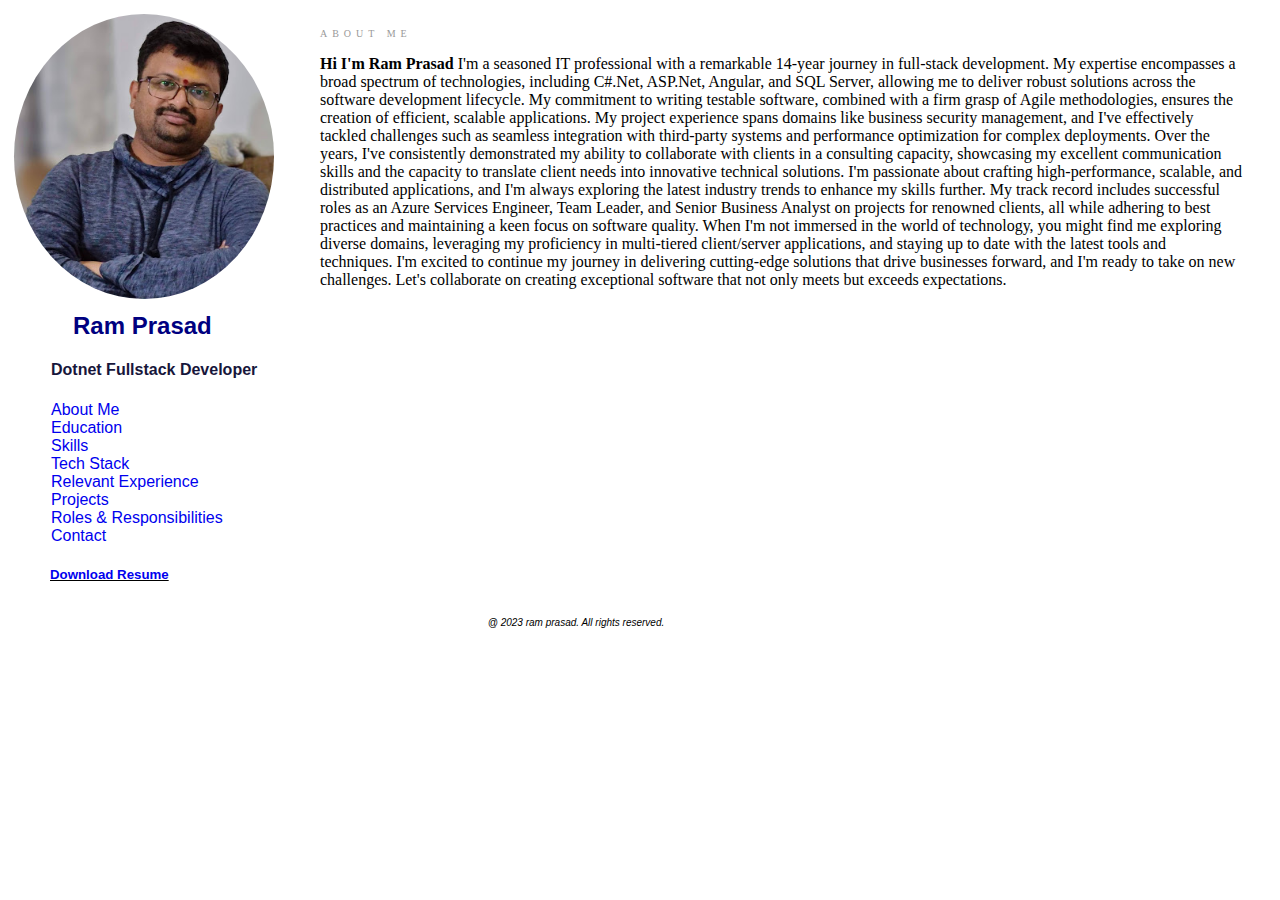
==== index.html @ ca52ce8c "33" ====
<!DOCTYPE HTML>
<html style="width: 90%; height: 100%;">
	<head>
	<style type="text/css">
		li{
			font-family: 'Lucida Sans', 'Lucida Sans Regular', 'Lucida Grande', 'Lucida Sans Unicode', Geneva, Verdana, sans-serif;
			text-align: left; 
			list-style-type: none;
			
		}
		a{
			text-decoration: none;
		}
        .auto-style2 {
            background-size: cover;
            background-position: center center;
            background-repeat: no-repeat;
            position: relative;
            left: 3px;
            top: 3px;
            height: 285px;
            width: 260px;
        }

        .auto-style4 {
            width: 172px;
			height:100%;
			font-family: 'Segoe UI', Tahoma, Geneva, Verdana, sans-serif;
			margin-top: 5%;
			margin-left: 10%;
			color: navy;
        }

        .newStyle4 {
            vertical-align: top;
			width:100%;
			height:100%;
			margin-left: 5%;
			
        }
		.newStyle3{
			color:rgb(23, 22, 59);
		}
        .auto-style5 {
            vertical-align: top;
            width: 90%;
			height: 100%;
			word-wrap: normal;
        }

        .auto-style7 {
            text-align: center;
            font-size: x-small;
			height: 100%;
        }
    </style>
    <script lang="application/javascript">
        function loadPage(page) {
    console.log("Loading page:", page);
    var iframehtml = "<iframe src='" + page + "' style='overflow-y: auto; height: 100%; width: 85%; position: absolute; top: 0px; right: 0px; left: 20%; bottom: 0px; border: none;' height='100%' width='85%'></iframe>";
    document.getElementById("wrapper").innerHTML = iframehtml;
}
    </script>
	</head>

	<body onload="loadPage('aboutme.html')">
		<div id="colorlib-page">
			<table style="height: 100%;">
				<tr>
					<td class="auto-style5">
						<div>
							<div class="auto-style2" style="background-image: url(images/about.jpg); border-bottom-left-radius: 50%; border-bottom-right-radius: 50%; border-top-left-radius: 50%; border-top-right-radius: 50%;"></div>
							<ul>
								<li >
									<h2 id="colorlib-logo" class="auto-style4"><span>Ram Prasad</span></h2>
								</li>
								<li><h4 class="newStyle3">Dotnet Fullstack Developer</h4></li>
								<li ><a href="#" onclick="loadPage('aboutme.html')" data-nav-section="about">About Me</a></li>
								<li ><a href="#" onclick="loadPage('education.html')" data-nav-section="education">Education</a></li>
								<li ><a href="#" onclick="loadPage('skills.html')" data-nav-section="skills">Skills</a></li>
								<li ><a href="#" onclick="loadPage('techstack.html')" data-nav-section="services">Tech Stack</a></li>
								<li ><a href="#" onclick="loadPage('experience.html')" data-nav-section="experience">Relevant Experience</a></li>
								<li ><a href="#" onclick="loadPage('projects.html')" data-nav-section="contact">Projects</a></li>
								<li ><a href="#" onclick="loadPage('rolesresponsibilities.html')" data-nav-section="contact">Roles & Responsibilities</a></li>
								<li ><a href="#" onclick="loadPage('contact.html')" data-nav-section="contact">Contact</a></li>
							</ul>
						</div>
						<h5 style="margin-left: 15%;font-family: 'Trebuchet MS', 'Lucida Sans Unicode', 'Lucida Grande', 'Lucida Sans', Arial, sans-serif;"><u><a href="https://drive.google.com/uc?export=download&id=1JL5g8VkXIYjFysS0m-DenM2MVwZpq2pD">Download Resume</a></u></h3>
					</td>
					<td class="newStyle4">
						<div id="wrapper"></div>
					</td>
				</tr>
	
			</table>
		</div>
		<footer style="font-family: Calibri, Verdana, Geneva, Tahoma, sans-serif; font-style: italic;">
			<p class="auto-style7">
				@ 2023 ram prasad. All rights reserved.
			</p>
		</footer>
	</body>

</html>
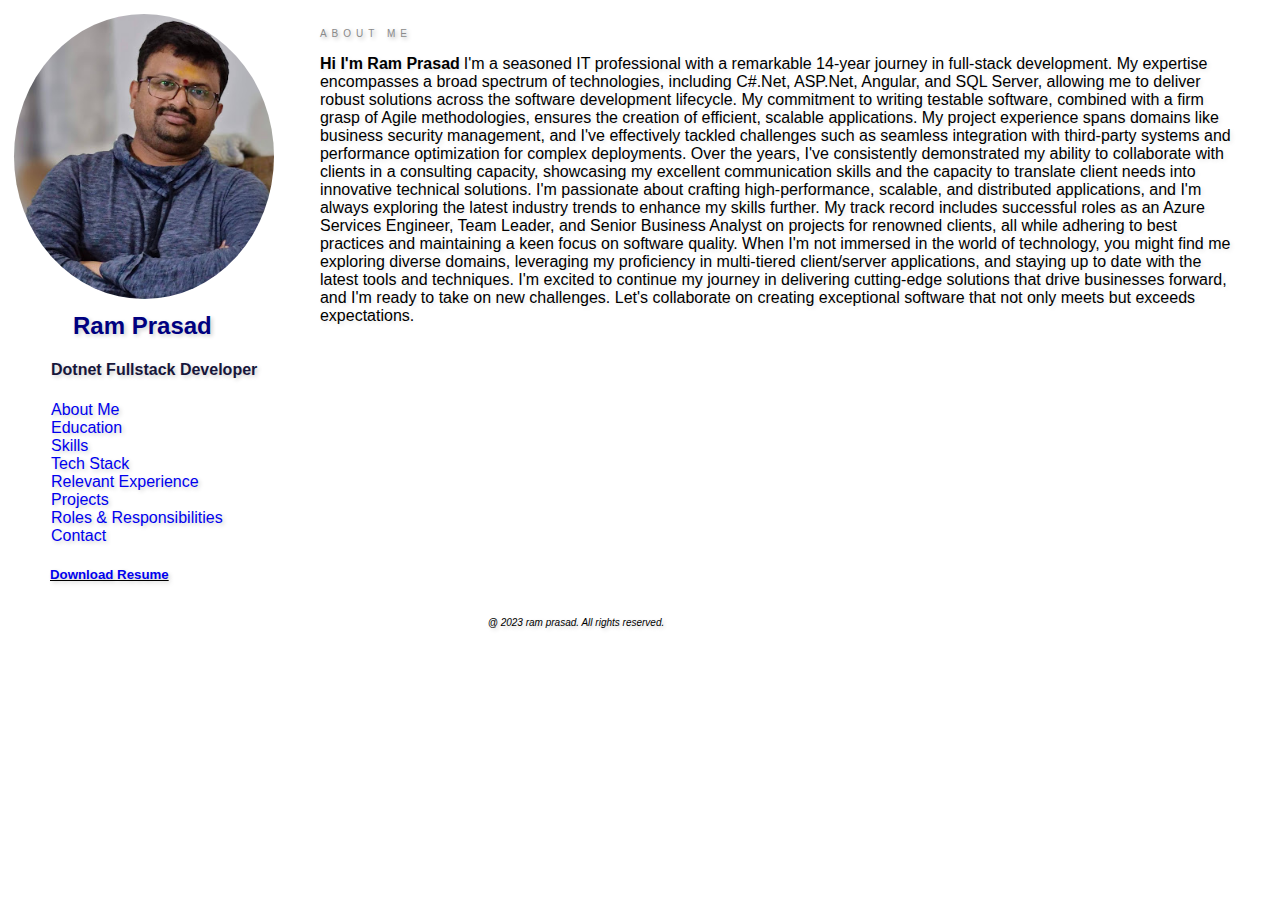
==== commit e33db22e: "34" ====
--- a/index.html
+++ b/index.html
@@ -6,7 +6,7 @@
 			font-family: 'Lucida Sans', 'Lucida Sans Regular', 'Lucida Grande', 'Lucida Sans Unicode', Geneva, Verdana, sans-serif;
 			text-align: left; 
 			list-style-type: none;
-			
+			text-shadow: 2px 2px 4px rgba(0, 0, 0, 0.2);
 		}
 		a{
 			text-decoration: none;
@@ -29,6 +29,7 @@
 			margin-top: 5%;
 			margin-left: 10%;
 			color: navy;
+			text-shadow: 2px 2px 4px rgba(0, 0, 0, 0.2);
         }
 
         .newStyle4 {
@@ -36,10 +37,10 @@
 			width:100%;
 			height:100%;
 			margin-left: 5%;
-			
         }
 		.newStyle3{
 			color:rgb(23, 22, 59);
+			text-shadow: 2px 2px 4px rgba(0, 0, 0, 0.2);
 		}
         .auto-style5 {
             vertical-align: top;
@@ -85,7 +86,7 @@
 								<li ><a href="#" onclick="loadPage('contact.html')" data-nav-section="contact">Contact</a></li>
 							</ul>
 						</div>
-						<h5 style="margin-left: 15%;font-family: 'Trebuchet MS', 'Lucida Sans Unicode', 'Lucida Grande', 'Lucida Sans', Arial, sans-serif;"><u><a href="https://drive.google.com/uc?export=download&id=1JL5g8VkXIYjFysS0m-DenM2MVwZpq2pD">Download Resume</a></u></h3>
+						<h5 style="text-shadow: 2px 2px 4px rgba(0, 0, 0, 0.2);margin-left: 15%;font-family: 'Trebuchet MS', 'Lucida Sans Unicode', 'Lucida Grande', 'Lucida Sans', Arial, sans-serif;"><u><a href="https://drive.google.com/uc?export=download&id=1JL5g8VkXIYjFysS0m-DenM2MVwZpq2pD">Download Resume</a></u></h3>
 					</td>
 					<td class="newStyle4">
 						<div id="wrapper"></div>
@@ -94,7 +95,7 @@
 	
 			</table>
 		</div>
-		<footer style="font-family: Calibri, Verdana, Geneva, Tahoma, sans-serif; font-style: italic;">
+		<footer style="font-family: Calibri, Verdana, Geneva, Tahoma, sans-serif; font-style: italic;text-shadow: 2px 2px 4px rgba(0, 0, 0, 0.2);">
 			<p class="auto-style7">
 				@ 2023 ram prasad. All rights reserved.
 			</p>
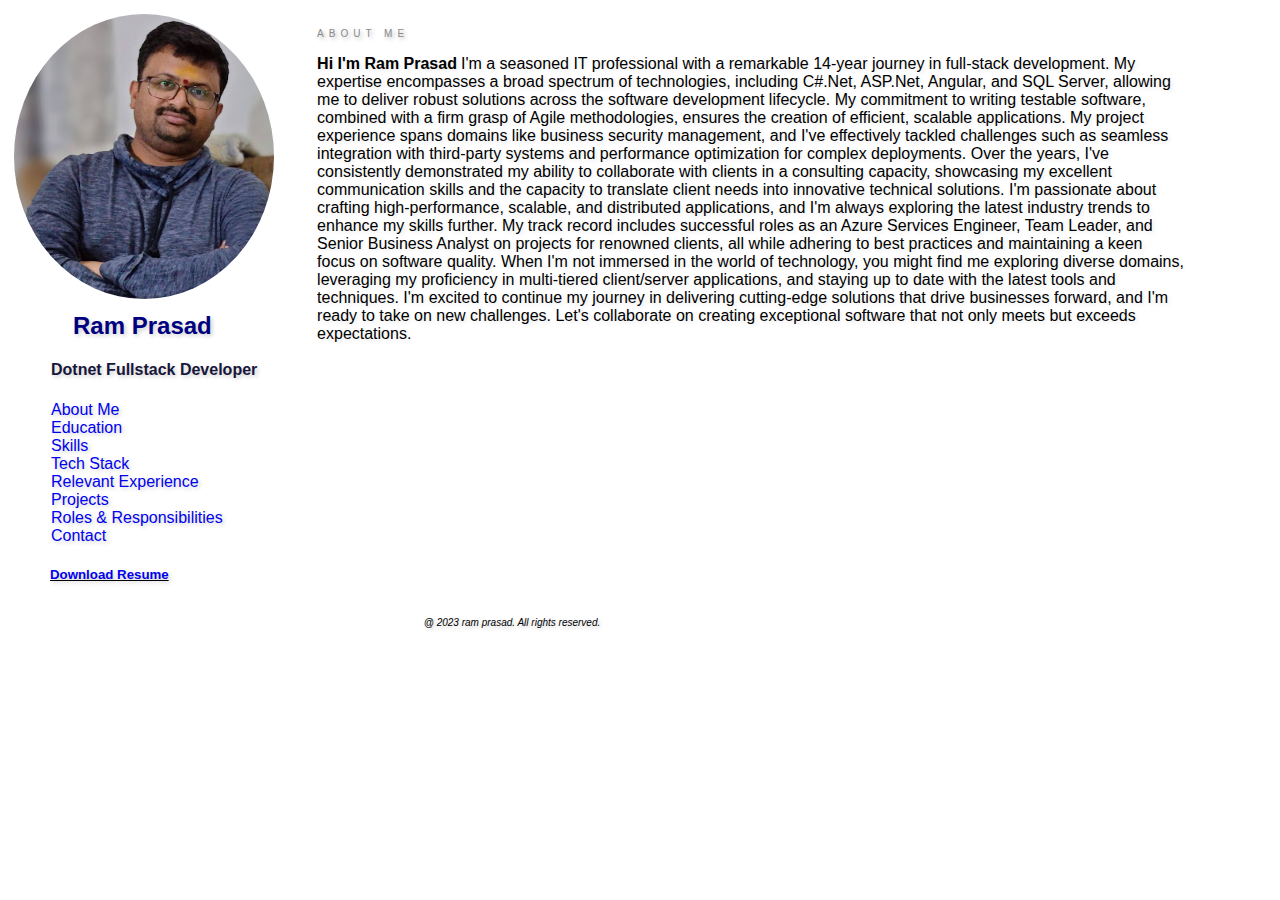
==== commit 53428771: "36" ====
--- a/index.html
+++ b/index.html
@@ -1,5 +1,5 @@
 <!DOCTYPE HTML>
-<html style="width: 90%; height: 100%;">
+<html style="width: 80%; height: 90%;">
 	<head>
 	<style type="text/css">
 		li{
@@ -58,7 +58,7 @@
     <script lang="application/javascript">
         function loadPage(page) {
     console.log("Loading page:", page);
-    var iframehtml = "<iframe src='" + page + "' style='overflow-y: auto; height: 100%; width: 85%; position: absolute; top: 0px; right: 0px; left: 20%; bottom: 0px; border: none;' height='100%' width='85%'></iframe>";
+    var iframehtml = "<iframe src='" + page + "' style='overflow-y: auto; height: 90%; width: 80%; position: absolute; top: 0px; right: 0px; left: 20%; bottom: 0px; border: none;' height='90%' width='80%'></iframe>";
     document.getElementById("wrapper").innerHTML = iframehtml;
 }
     </script>
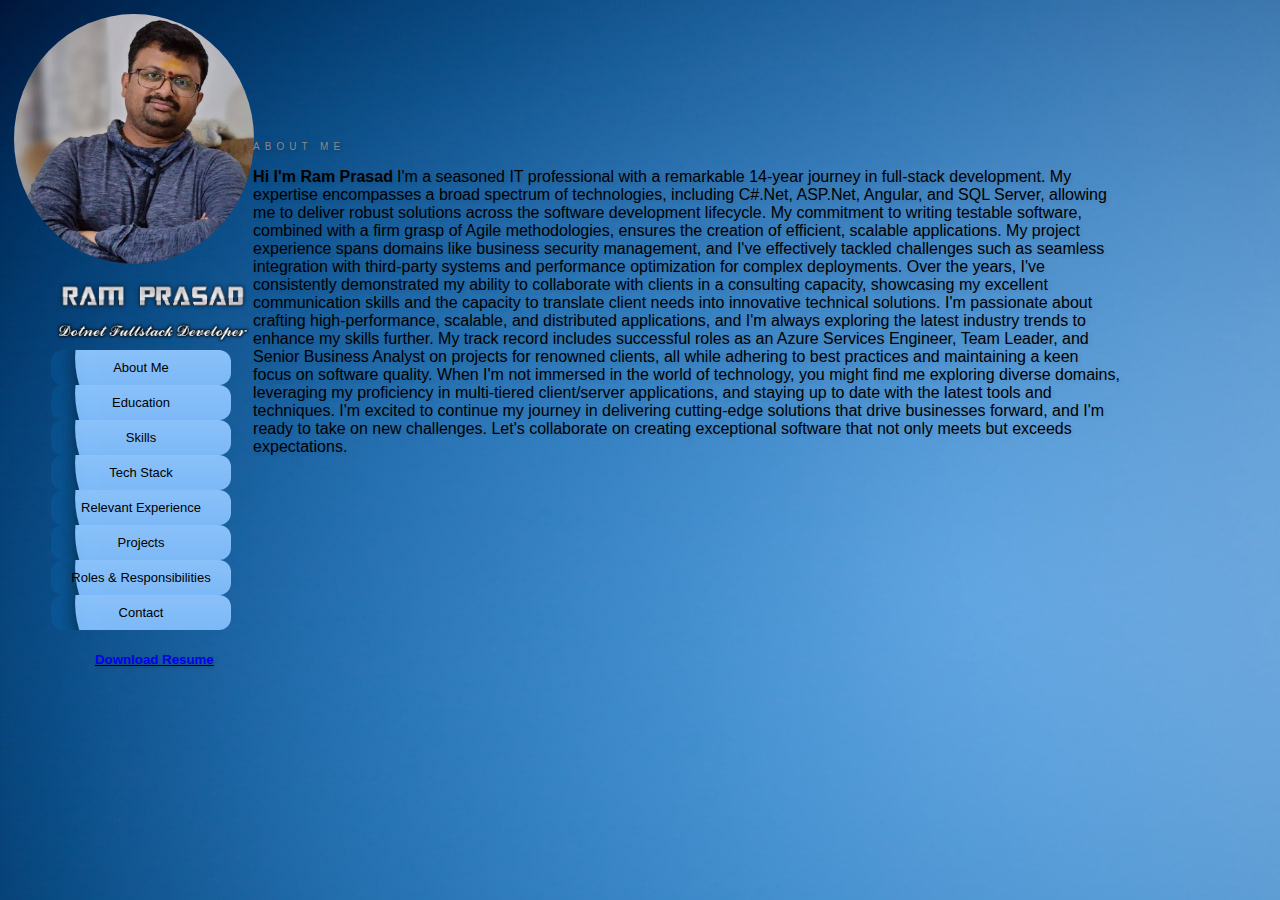
==== commit e54821da: "responsive changes made" ====
--- a/index.html
+++ b/index.html
@@ -1,7 +1,30 @@
 <!DOCTYPE HTML>
-<html style="width: 80%; height: 90%;">
+<html style="width: 80%; height: 90%; background-image: url(images/bg.jpg); ">
 	<head>
 	<style type="text/css">
+		button{
+			background-image: url(images/button-1.png);
+			margin-right: 10px;
+    background-color: rgba(10, 131, 218, 0.171);
+    background-repeat: no-repeat;
+    background-position: left;
+    width: 90%;
+    padding: 10px 20px; /* Add padding for better readability */
+    border-radius: 12px;
+   border-color: black;
+   border:none;
+    font-size: 13px;
+    cursor: pointer;
+	transition: background-color 0.3s, color 0.3s, font-weight 0.2s;
+		}
+
+		button:hover {
+    box-shadow: 0px 2px 4px rgba(0, 0, 0, 0.2); /* Shadow on hover */
+	background-color: #c2ff1c6e; /* New background color on hover */
+    color: #000000; /* New text color on hover */
+	font-weight: bold;
+	transform: scale(1.05);
+}
 		li{
 			font-family: 'Lucida Sans', 'Lucida Sans Regular', 'Lucida Grande', 'Lucida Sans Unicode', Geneva, Verdana, sans-serif;
 			text-align: left; 
@@ -18,8 +41,8 @@
             position: relative;
             left: 3px;
             top: 3px;
-            height: 285px;
-            width: 260px;
+            height: 250px;
+            width: 240px;
         }
 
         .auto-style4 {
@@ -58,35 +81,53 @@
     <script lang="application/javascript">
         function loadPage(page) {
     console.log("Loading page:", page);
-    var iframehtml = "<iframe src='" + page + "' style='overflow-y: auto; height: 90%; width: 80%; position: absolute; top: 0px; right: 0px; left: 20%; bottom: 0px; border: none;' height='90%' width='80%'></iframe>";
+    var iframehtml = "<iframe src='" + page + "' style='overflow-y: auto; height: 90%; width: 80%; position: absolute; top: 0px; right: 0px; left: 15%; bottom: 0px; border: none;' height='90%' width='80%'></iframe>";
     document.getElementById("wrapper").innerHTML = iframehtml;
 }
     </script>
 	</head>
 
 	<body onload="loadPage('aboutme.html')">
-		<div id="colorlib-page">
+		<div>
 			<table style="height: 100%;">
 				<tr>
-					<td class="auto-style5">
+					<td style="background-color: transparent;">
 						<div>
 							<div class="auto-style2" style="background-image: url(images/about.jpg); border-bottom-left-radius: 50%; border-bottom-right-radius: 50%; border-top-left-radius: 50%; border-top-right-radius: 50%;"></div>
 							<ul>
-								<li >
-									<h2 id="colorlib-logo" class="auto-style4"><span>Ram Prasad</span></h2>
+								<li>
+									<img src="images/name.png" style="width: 100%;height: auto;margin-left: 2px;"/>
 								</li>
-								<li><h4 class="newStyle3">Dotnet Fullstack Developer</h4></li>
-								<li ><a href="#" onclick="loadPage('aboutme.html')" data-nav-section="about">About Me</a></li>
-								<li ><a href="#" onclick="loadPage('education.html')" data-nav-section="education">Education</a></li>
-								<li ><a href="#" onclick="loadPage('skills.html')" data-nav-section="skills">Skills</a></li>
-								<li ><a href="#" onclick="loadPage('techstack.html')" data-nav-section="services">Tech Stack</a></li>
-								<li ><a href="#" onclick="loadPage('experience.html')" data-nav-section="experience">Relevant Experience</a></li>
-								<li ><a href="#" onclick="loadPage('projects.html')" data-nav-section="contact">Projects</a></li>
-								<li ><a href="#" onclick="loadPage('rolesresponsibilities.html')" data-nav-section="contact">Roles & Responsibilities</a></li>
-								<li ><a href="#" onclick="loadPage('contact.html')" data-nav-section="contact">Contact</a></li>
+								<li><img src="images/sub.png" style="width: 100%;height: auto;margin-left: 2px;"/></li>
+								<li ><button type="button" onclick="loadPage('aboutme.html')" data-nav-section="about">
+									About Me
+								</button>
+								</li>
+								<li>
+									<button type="button" onclick="loadPage('education.html')" data-nav-section="education">Education</button>
+								</li>
+								<li>
+									<button type="button" onclick="loadPage('skills.html')" data-nav-section="skills">Skills</button>
+								</li>
+								<li>
+									<button type="button" onclick="loadPage('techstack.html')" data-nav-section="services">Tech Stack</button>
+								</li>
+								<li>
+									<button type="button" onclick="loadPage('experience.html')" data-nav-section="experience">Relevant Experience</button>
+								</li>
+								<li>
+									<button type="button" onclick="loadPage('projects.html')" data-nav-section="contact">Projects</button>
+								</li>
+								<li>
+									<button type="button" onclick="loadPage('rolesresponsibilities.html')" data-nav-section="contact">Roles & Responsibilities</button>
+								</li>
+								<li>
+									<button type="button" onclick="loadPage('contact.html')" data-nav-section="contact">Contact</button>
+								</li>
+								
 							</ul>
 						</div>
-						<h5 style="text-shadow: 2px 2px 4px rgba(0, 0, 0, 0.2);margin-left: 15%;font-family: 'Trebuchet MS', 'Lucida Sans Unicode', 'Lucida Grande', 'Lucida Sans', Arial, sans-serif;"><u><a href="https://drive.google.com/uc?export=download&id=1JL5g8VkXIYjFysS0m-DenM2MVwZpq2pD">Download Resume</a></u></h3>
+						<h5 style="text-shadow: 2px 2px 4px rgba(0, 0, 0, 0.2);margin-left: 35%;font-family: 'Trebuchet MS', 'Lucida Sans Unicode', 'Lucida Grande', 'Lucida Sans', Arial, sans-serif;"><u><a href="https://drive.google.com/uc?export=download&id=1JL5g8VkXIYjFysS0m-DenM2MVwZpq2pD">Download Resume</a></u></h3>
 					</td>
 					<td class="newStyle4">
 						<div id="wrapper"></div>
@@ -95,11 +136,6 @@
 	
 			</table>
 		</div>
-		<footer style="font-family: Calibri, Verdana, Geneva, Tahoma, sans-serif; font-style: italic;text-shadow: 2px 2px 4px rgba(0, 0, 0, 0.2);">
-			<p class="auto-style7">
-				@ 2023 ram prasad. All rights reserved.
-			</p>
-		</footer>
 	</body>
 
 </html>
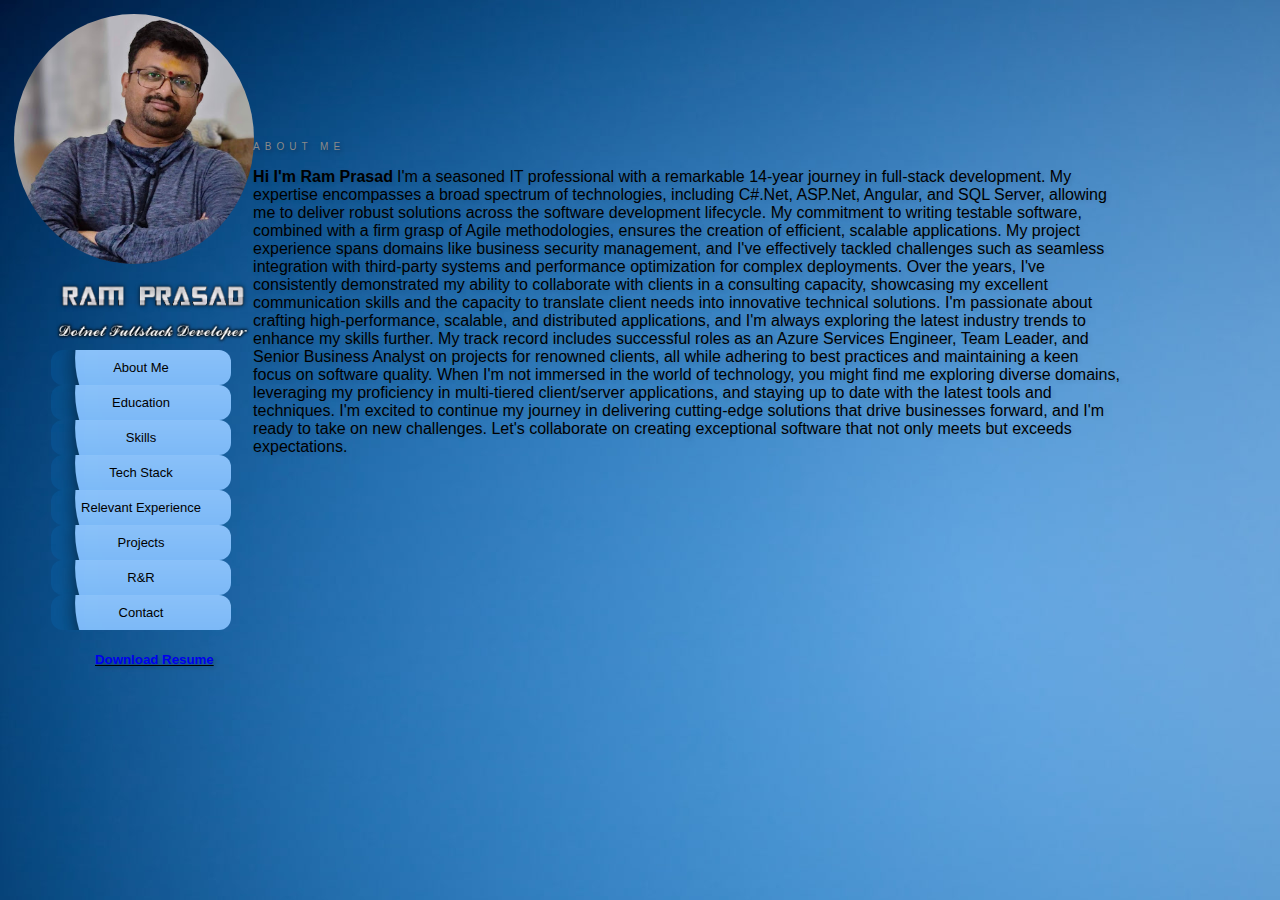
==== commit 152f30c5: "spell" ====
--- a/index.html
+++ b/index.html
@@ -119,7 +119,7 @@
 									<button type="button" onclick="loadPage('projects.html')" data-nav-section="contact">Projects</button>
 								</li>
 								<li>
-									<button type="button" onclick="loadPage('rolesresponsibilities.html')" data-nav-section="contact">Roles & Responsibilities</button>
+									<button type="button" onclick="loadPage('rolesresponsibilities.html')" data-nav-section="contact">R&R</button>
 								</li>
 								<li>
 									<button type="button" onclick="loadPage('contact.html')" data-nav-section="contact">Contact</button>
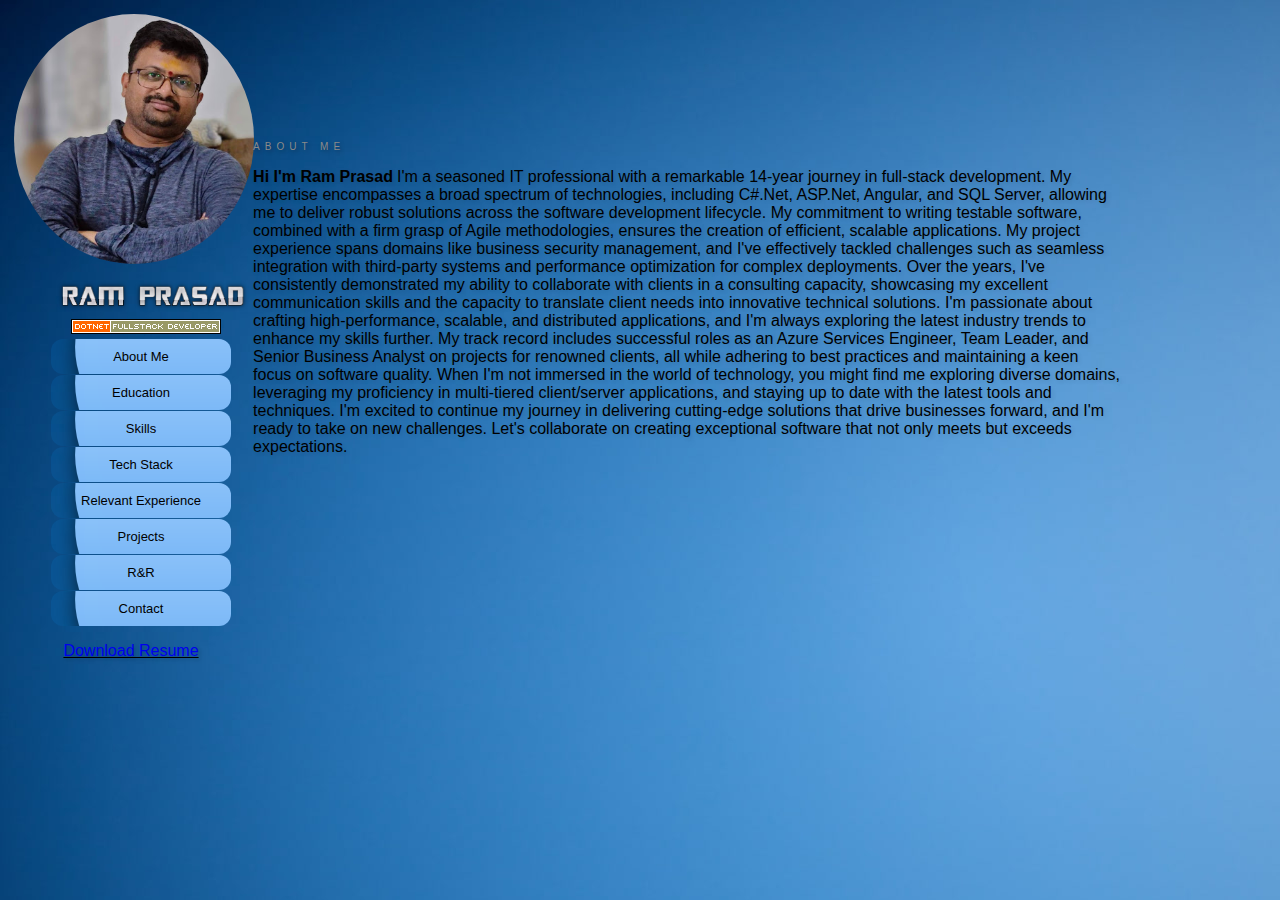
==== commit 6c662710: "changes1" ====
--- a/index.html
+++ b/index.html
@@ -1,142 +1,161 @@
 <!DOCTYPE HTML>
-<html style="width: 80%; height: 90%; background-image: url(images/bg.jpg); ">
-	<head>
+<html style="width: 100%; height: 90%; background-image: url(images/bg.jpg); ">
+
+<head>
 	<style type="text/css">
-		button{
+		button {
 			background-image: url(images/button-1.png);
 			margin-right: 10px;
-    background-color: rgba(10, 131, 218, 0.171);
-    background-repeat: no-repeat;
-    background-position: left;
-    width: 90%;
-    padding: 10px 20px; /* Add padding for better readability */
-    border-radius: 12px;
-   border-color: black;
-   border:none;
-    font-size: 13px;
-    cursor: pointer;
-	transition: background-color 0.3s, color 0.3s, font-weight 0.2s;
+			margin-top: 0.5%;
+			background-color: rgba(10, 131, 218, 0.171);
+			background-repeat: no-repeat;
+			background-position: left;
+			width: 90%;
+			padding: 10px 20px;
+			/* Add padding for better readability */
+			border-radius: 12px;
+			border-color: black;
+			border: none;
+			font-size: 13px;
+			cursor: pointer;
+			transition: background-color 0.3s, color 0.3s, font-weight 0.2s;
 		}
 
 		button:hover {
-    box-shadow: 0px 2px 4px rgba(0, 0, 0, 0.2); /* Shadow on hover */
-	background-color: #c2ff1c6e; /* New background color on hover */
-    color: #000000; /* New text color on hover */
-	font-weight: bold;
-	transform: scale(1.05);
-}
-		li{
+			box-shadow: 0px 2px 4px rgba(0, 0, 0, 0.2);
+			/* Shadow on hover */
+			background-color: #c2ff1c6e;
+			/* New background color on hover */
+			color: #000000;
+			/* New text color on hover */
+			font-weight: bold;
+			transform: scale(1.05);
+		}
+
+		li {
 			font-family: 'Lucida Sans', 'Lucida Sans Regular', 'Lucida Grande', 'Lucida Sans Unicode', Geneva, Verdana, sans-serif;
-			text-align: left; 
+			text-align: left;
 			list-style-type: none;
 			text-shadow: 2px 2px 4px rgba(0, 0, 0, 0.2);
 		}
-		a{
+
+		a {
 			text-decoration: none;
 		}
-        .auto-style2 {
-            background-size: cover;
-            background-position: center center;
-            background-repeat: no-repeat;
-            position: relative;
-            left: 3px;
-            top: 3px;
-            height: 250px;
-            width: 240px;
-        }
 
-        .auto-style4 {
-            width: 172px;
-			height:100%;
+		.auto-style2 {
+			background-size: cover;
+			background-position: center center;
+			background-repeat: no-repeat;
+			position: relative;
+			left: 3px;
+			top: 3px;
+			height: 250px;
+			width: 240px;
+		}
+
+		.auto-style4 {
+			width: 172px;
+			height: 100%;
 			font-family: 'Segoe UI', Tahoma, Geneva, Verdana, sans-serif;
 			margin-top: 5%;
 			margin-left: 10%;
 			color: navy;
 			text-shadow: 2px 2px 4px rgba(0, 0, 0, 0.2);
-        }
+		}
 
-        .newStyle4 {
-            vertical-align: top;
-			width:100%;
-			height:100%;
+		.newStyle4 {
+			vertical-align: top;
+			width: 90%;
+			height: auto;
 			margin-left: 5%;
-        }
-		.newStyle3{
-			color:rgb(23, 22, 59);
+		}
+
+		.newStyle3 {
+			color: rgb(23, 22, 59);
 			text-shadow: 2px 2px 4px rgba(0, 0, 0, 0.2);
 		}
-        .auto-style5 {
-            vertical-align: top;
-            width: 90%;
+
+		.auto-style5 {
+			vertical-align: top;
+			width: 90%;
 			height: 100%;
 			word-wrap: normal;
-        }
+		}
 
-        .auto-style7 {
-            text-align: center;
-            font-size: x-small;
+		.auto-style7 {
+			text-align: center;
+			font-size: x-small;
 			height: 100%;
-        }
-    </style>
-    <script lang="application/javascript">
-        function loadPage(page) {
-    console.log("Loading page:", page);
-    var iframehtml = "<iframe src='" + page + "' style='overflow-y: auto; height: 90%; width: 80%; position: absolute; top: 0px; right: 0px; left: 15%; bottom: 0px; border: none;' height='90%' width='80%'></iframe>";
-    document.getElementById("wrapper").innerHTML = iframehtml;
-}
-    </script>
-	</head>
+		}
+	</style>
+	<script lang="application/javascript">
+		function loadPage(page) {
+			console.log("Loading page:", page);
+			var iframehtml = "<iframe src='" + page + "' style='overflow-y: auto; height: 90%; width: 80%; position: absolute; top: 0px; right: 0px; left: 15%; bottom: 0px; border: none;' height='90%' width='80%'></iframe>";
+			document.getElementById("wrapper").innerHTML = iframehtml;
+		}
+	</script>
+</head>
 
-	<body onload="loadPage('aboutme.html')">
-		<div>
-			<table style="height: 100%;">
-				<tr>
-					<td style="background-color: transparent;">
-						<div>
-							<div class="auto-style2" style="background-image: url(images/about.jpg); border-bottom-left-radius: 50%; border-bottom-right-radius: 50%; border-top-left-radius: 50%; border-top-right-radius: 50%;"></div>
-							<ul>
-								<li>
-									<img src="images/name.png" style="width: 100%;height: auto;margin-left: 2px;"/>
-								</li>
-								<li><img src="images/sub.png" style="width: 100%;height: auto;margin-left: 2px;"/></li>
-								<li ><button type="button" onclick="loadPage('aboutme.html')" data-nav-section="about">
+<body onload="loadPage('aboutme.html')">
+	<div>
+		<table style="height: 100%;">
+			<tr style="width: 20%;">
+				<td style="background-color: transparent; ">
+					<div>
+						<div class="auto-style2"
+							style="background-image: url(images/about.jpg); border-bottom-left-radius: 50%; border-bottom-right-radius: 50%; border-top-left-radius: 50%; border-top-right-radius: 50%;">
+						</div>
+						<ul>
+							<li>
+								<img src="images/name1.png" style="width: 100%;height: auto;margin-left: 2px;" />
+							</li>
+							<li><img src="images/badge.gif" style="margin-left: 10%;" /></li>
+							<li><button type="button" onclick="loadPage('aboutme.html')" data-nav-section="about">
 									About Me
 								</button>
-								</li>
-								<li>
-									<button type="button" onclick="loadPage('education.html')" data-nav-section="education">Education</button>
-								</li>
-								<li>
-									<button type="button" onclick="loadPage('skills.html')" data-nav-section="skills">Skills</button>
-								</li>
-								<li>
-									<button type="button" onclick="loadPage('techstack.html')" data-nav-section="services">Tech Stack</button>
-								</li>
-								<li>
-									<button type="button" onclick="loadPage('experience.html')" data-nav-section="experience">Relevant Experience</button>
-								</li>
-								<li>
-									<button type="button" onclick="loadPage('projects.html')" data-nav-section="contact">Projects</button>
-								</li>
-								<li>
-									<button type="button" onclick="loadPage('rolesresponsibilities.html')" data-nav-section="contact">R&R</button>
-								</li>
-								<li>
-									<button type="button" onclick="loadPage('contact.html')" data-nav-section="contact">Contact</button>
-								</li>
-								
-							</ul>
-						</div>
-						<h5 style="text-shadow: 2px 2px 4px rgba(0, 0, 0, 0.2);margin-left: 35%;font-family: 'Trebuchet MS', 'Lucida Sans Unicode', 'Lucida Grande', 'Lucida Sans', Arial, sans-serif;"><u><a href="https://drive.google.com/uc?export=download&id=1JL5g8VkXIYjFysS0m-DenM2MVwZpq2pD">Download Resume</a></u></h3>
-					</td>
-					<td class="newStyle4">
-						<div id="wrapper"></div>
-					</td>
-				</tr>
-	
-			</table>
-		</div>
-	</body>
+							</li>
+							<li>
+								<button type="button" onclick="loadPage('education.html')"
+									data-nav-section="education">Education</button>
+							</li>
+							<li>
+								<button type="button" onclick="loadPage('skills.html')"
+									data-nav-section="skills">Skills</button>
+							</li>
+							<li>
+								<button type="button" onclick="loadPage('techstack.html')"
+									data-nav-section="services">Tech Stack</button>
+							</li>
+							<li>
+								<button type="button" onclick="loadPage('experience.html')"
+									data-nav-section="experience">Relevant Experience</button>
+							</li>
+							<li>
+								<button type="button" onclick="loadPage('projects.html')"
+									data-nav-section="contact">Projects</button>
+							</li>
+							<li>
+								<button type="button" onclick="loadPage('rolesresponsibilities.html')"
+									data-nav-section="contact">R&R</button>
+							</li>
+							<li>
+								<button type="button" onclick="loadPage('contact.html')"
+									data-nav-section="contact">Contact</button>
+							</li>
 
-</html>
-
+						</ul>
+					</div>
+					<div style="display: flex; align-items: center; justify-content: center; text-shadow: 2px 2px 4px rgba(0, 0, 0, 0.2); font-family: 'Trebuchet MS', 'Lucida Sans Unicode', 'Lucida Grande', 'Lucida Sans', Arial, sans-serif;">
+						<u><a href="https://drive.google.com/uc?export=download&id=1JL5g8VkXIYjFysS0m-DenM2MVwZpq2pD">Download Resume</a></u>
+					</div>					
+				</td>
+				<td class="newStyle4">
+					<div id="wrapper"></div>
+				</td>
+			</tr>
+		</table>
+	</div>
+</body>
+</html>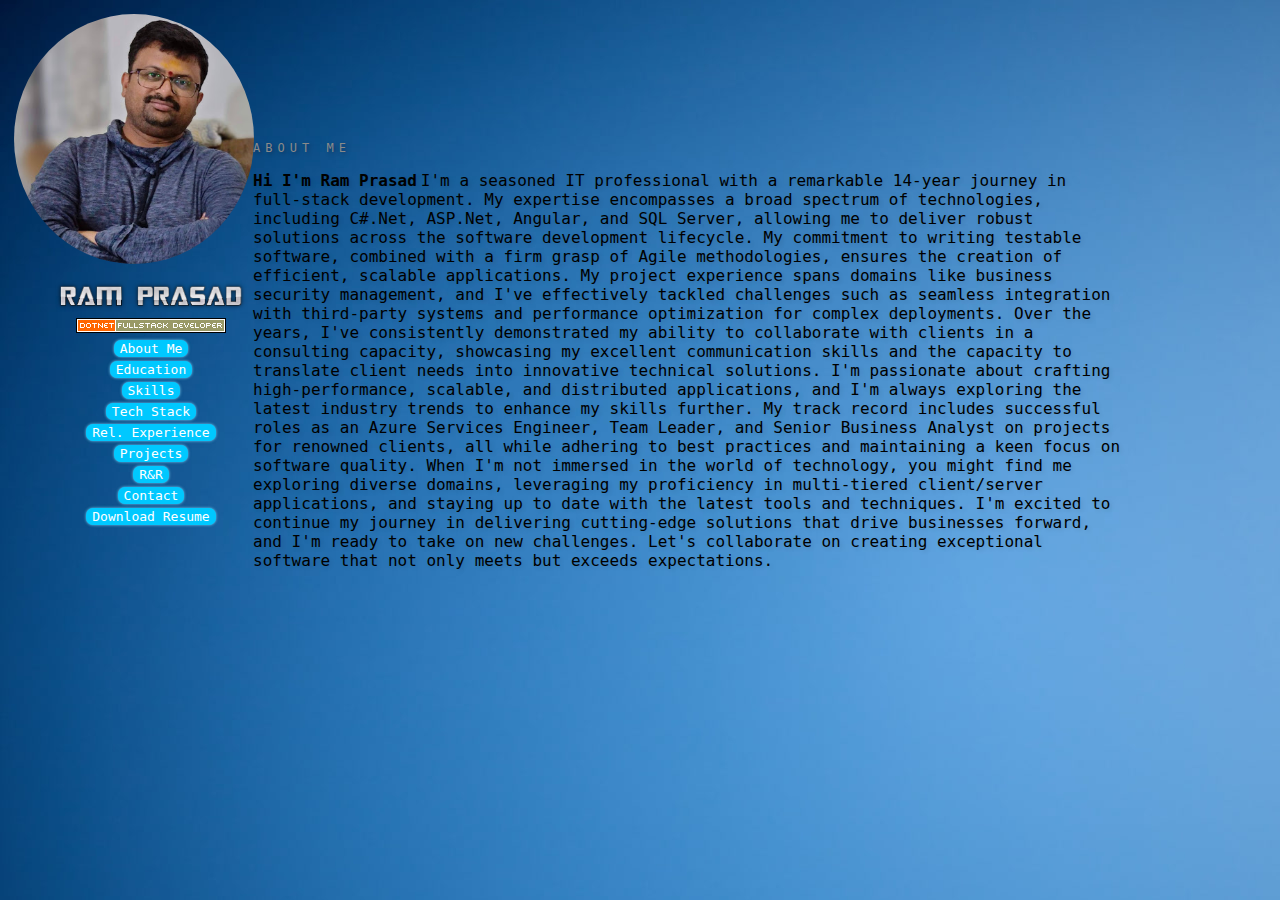
==== commit d83dbc2d: "animations" ====
--- a/index.html
+++ b/index.html
@@ -4,37 +4,38 @@
 <head>
 	<style type="text/css">
 		button {
-			background-image: url(images/button-1.png);
-			margin-right: 10px;
-			margin-top: 0.5%;
-			background-color: rgba(10, 131, 218, 0.171);
-			background-repeat: no-repeat;
-			background-position: left;
-			width: 90%;
-			padding: 10px 20px;
-			/* Add padding for better readability */
-			border-radius: 12px;
-			border-color: black;
+
+			color: white;
+			background: var(--clr, #00c8ff);
+			box-shadow: 0 0 3px var(--clr, #74d5ff),
+				0 0 4px rgba(0, 0, 0, 0.1);
+			transition: transform 0.2s, box-shadow 0.2s;
+margin-top: 2%;
+			border-radius: 7px;
 			border: none;
 			font-size: 13px;
 			cursor: pointer;
 			transition: background-color 0.3s, color 0.3s, font-weight 0.2s;
+			font-family: monospace;
 		}
 
 		button:hover {
-			box-shadow: 0px 2px 4px rgba(0, 0, 0, 0.2);
+			/*box-shadow: 0px 2px 4px rgba(0, 0, 0, 0.2);*/
 			/* Shadow on hover */
-			background-color: #c2ff1c6e;
-			/* New background color on hover */
-			color: #000000;
 			/* New text color on hover */
 			font-weight: bold;
 			transform: scale(1.05);
+			background: var(--clr, rgb(85, 174, 1));
+			box-shadow: 0 0 10px var(--clr, #b5febb),
+				0 0 20px var(--clr, #7bf79c),
+				0 0 10px rgba(91, 185, 13, 0.1);
 		}
 
 		li {
-			font-family: 'Lucida Sans', 'Lucida Sans Regular', 'Lucida Grande', 'Lucida Sans Unicode', Geneva, Verdana, sans-serif;
-			text-align: left;
+			font-family: monospace;
+			text-align: center;
+			justify-content: center;
+			
 			list-style-type: none;
 			text-shadow: 2px 2px 4px rgba(0, 0, 0, 0.2);
 		}
@@ -57,7 +58,7 @@
 		.auto-style4 {
 			width: 172px;
 			height: 100%;
-			font-family: 'Segoe UI', Tahoma, Geneva, Verdana, sans-serif;
+			font-family: monospace;
 			margin-top: 5%;
 			margin-left: 10%;
 			color: navy;
@@ -99,20 +100,20 @@
 </head>
 
 <body onload="loadPage('aboutme.html')">
-	<div>
+	<div >
 		<table style="height: 100%;">
 			<tr style="width: 20%;">
-				<td style="background-color: transparent; ">
-					<div>
+				<td style="background-color: transparent; display: flex; align-items: center; justify-content: left;">
+					<div >
 						<div class="auto-style2"
 							style="background-image: url(images/about.jpg); border-bottom-left-radius: 50%; border-bottom-right-radius: 50%; border-top-left-radius: 50%; border-top-right-radius: 50%;">
 						</div>
 						<ul>
 							<li>
-								<img src="images/name1.png" style="width: 100%;height: auto;margin-left: 2px;" />
+								<img src="images/name1.png" style="width: 100%;height: auto;" />
 							</li>
-							<li><img src="images/badge.gif" style="margin-left: 10%;" /></li>
-							<li><button type="button" onclick="loadPage('aboutme.html')" data-nav-section="about">
+							<li><img src="images/badge.gif" /></li>
+							<li ><button type="button" onclick="loadPage('aboutme.html')" data-nav-section="about">
 									About Me
 								</button>
 							</li>
@@ -121,35 +122,45 @@
 									data-nav-section="education">Education</button>
 							</li>
 							<li>
-								<button type="button" onclick="loadPage('skills.html')"
-									data-nav-section="skills">Skills</button>
+								<button type="button" onclick="loadPage('skills.html')" data-nav-section="skills">
+									Skills</button>
 							</li>
 							<li>
-								<button type="button" onclick="loadPage('techstack.html')"
-									data-nav-section="services">Tech Stack</button>
+								<button type="button" onclick="loadPage('techstack.html')" data-nav-section="services">
+
+									Tech Stack</button>
 							</li>
 							<li>
 								<button type="button" onclick="loadPage('experience.html')"
-									data-nav-section="experience">Relevant Experience</button>
+									data-nav-section="experience">
+
+									Rel. Experience</button>
 							</li>
 							<li>
-								<button type="button" onclick="loadPage('projects.html')"
-									data-nav-section="contact">Projects</button>
+								<button type="button" onclick="loadPage('projects.html')" data-nav-section="contact">
+
+									Projects</button>
 							</li>
 							<li>
 								<button type="button" onclick="loadPage('rolesresponsibilities.html')"
-									data-nav-section="contact">R&R</button>
+									data-nav-section="contact">
+
+									R&R</button>
 							</li>
 							<li>
-								<button type="button" onclick="loadPage('contact.html')"
-									data-nav-section="contact">Contact</button>
+								<button type="button" onclick="loadPage('contact.html')" data-nav-section="contact">
+
+									Contact</button>
 							</li>
+							<li>
+								<button type="button"
+									onclick="window.location.href='https://drive.google.com/uc?export=download&id=1JL5g8VkXIYjFysS0m-DenM2MVwZpq2pD'"
+									data-nav-section="contact">
 
+									Download Resume</button>
+							</li>
 						</ul>
 					</div>
-					<div style="display: flex; align-items: center; justify-content: center; text-shadow: 2px 2px 4px rgba(0, 0, 0, 0.2); font-family: 'Trebuchet MS', 'Lucida Sans Unicode', 'Lucida Grande', 'Lucida Sans', Arial, sans-serif;">
-						<u><a href="https://drive.google.com/uc?export=download&id=1JL5g8VkXIYjFysS0m-DenM2MVwZpq2pD">Download Resume</a></u>
-					</div>					
 				</td>
 				<td class="newStyle4">
 					<div id="wrapper"></div>
@@ -158,4 +169,5 @@
 		</table>
 	</div>
 </body>
+
 </html>